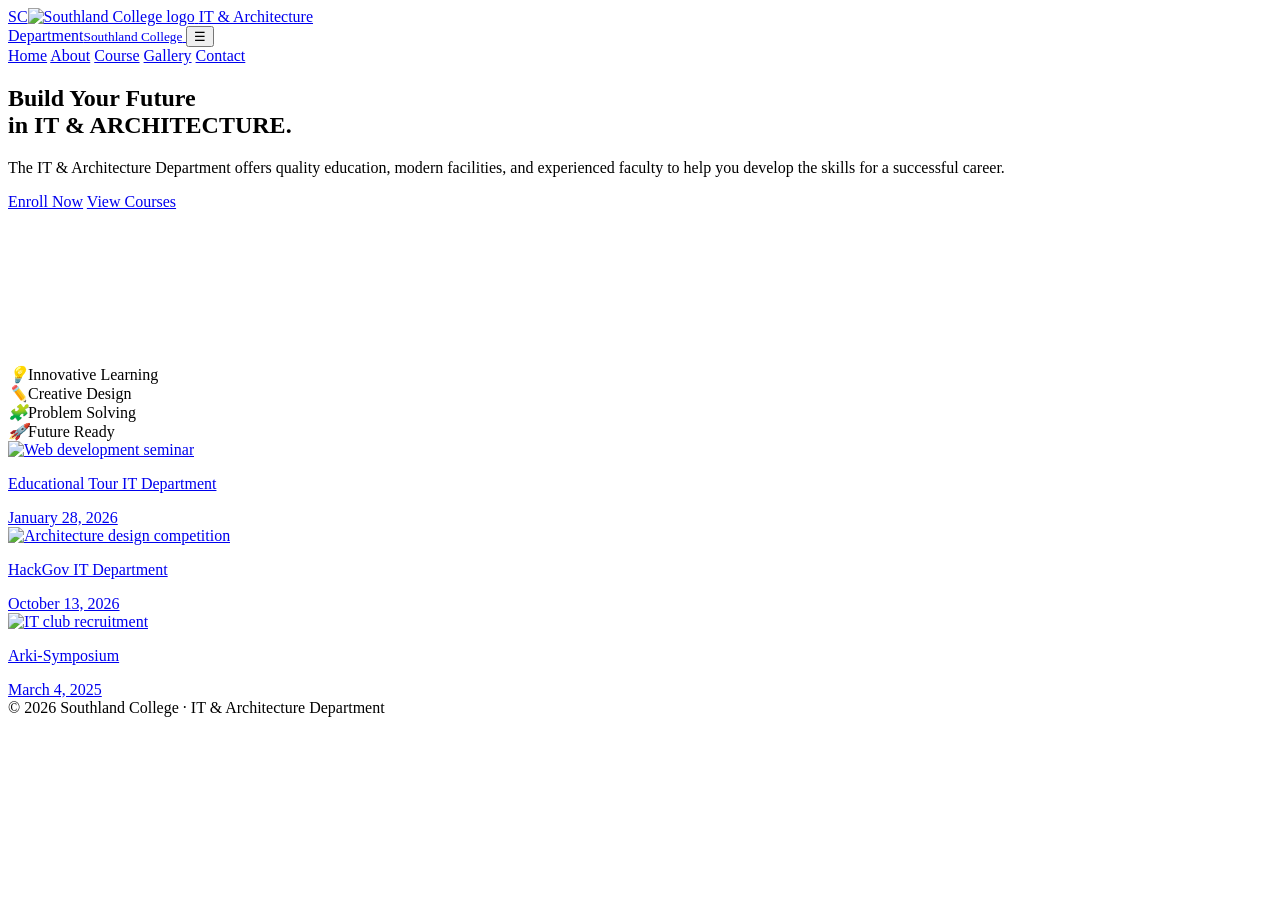
==== index.html @ 95be0781 "Add files via upload" ====
<!DOCTYPE html>
<html lang="en">
<head>
<meta charset="UTF-8">
<meta name="viewport" content="width=device-width, initial-scale=1.0">
<title>Home | IT &amp; Architecture Department</title>
<link rel="stylesheet" href="https://fonts.googleapis.com/css2?family=Poppins:wght@400;500;600;700&display=swap">
<link rel="stylesheet" href="css/style.css">
</head>
<body>

<!-- HEADER -->
<header>
  <div class="wrap bar">
    <a class="brand" href="index.html">
      <span class="logo">SC<img src="images/SECSA logo.jpg" alt="Southland College logo"></span>
      <span class="t">IT &amp; Architecture<br>Department<small>Southland College</small></span>
    </a>
    <button class="menu-btn" onclick="toggleMenu()" aria-label="Menu">☰</button>
    <nav class="nav" id="nav">
      <a href="index.html" class="active">Home</a>
      <a href="about.html">About</a>
      <a href="courses.html">Course</a>
      <a href="gallery.html">Gallery</a>
      <a href="contact.html">Contact</a>
    </nav>
  </div>
</header>

<!-- HERO -->
<section class="hero">
  <div class="intro-content">
    <div class="wrap">
      <h1>Build Your Future<br>in IT &amp; ARCHITECTURE.</h1>
      <p>The IT &amp; Architecture Department offers quality education, modern facilities, and experienced faculty to help you develop the skills for a successful career.</p>
    <div class="btns">
      <a class="btn" href="contact.html">Enroll Now</a>
      <a class="btn alt" href="courses.html">View Courses</a>
    </div>
     <div class="bg-video">
            <video src="video/team-orange.mp4" autoplay muted loop playsinline></video>
        </div>
  </div>
</section>

<!-- FEATURES + LATEST PHOTOS -->
<section class="hexbg">
  <div class="wrap">
    <div class="features">
      <div class="feature"><i>💡</i>Innovative Learning</div>
      <div class="feature"><i>✏️</i>Creative Design</div>
      <div class="feature"><i>🧩</i>Problem Solving</div>
      <div class="feature"><i>🚀</i>Future Ready</div>
    </div>
    <div class="photos">
      <a class="photo-card" href="#">
        <span class="pic"><img src="images/IT01.jpg" alt="Web development seminar"></span>
        <div class="caption"><p class="title">Educational Tour IT Department</p><span class="date">January 28, 2026</span></div>
      </a>
      <a class="photo-card" href="#">
        <span class="pic"><img src="images/IT03.jpg" alt="Architecture design competition"></span>
        <div class="caption"><p class="title">HackGov IT Department</p><span class="date">October 13, 2026</span></div>
      </a>
      <a class="photo-card" href="#">
        <span class="pic"><img src="images/ARCHI04.jpg" alt="IT club recruitment"></span>
        <div class="caption"><p class="title">Arki-Symposium</p><span class="date">March 4, 2025</span></div>
      </a>
    </div>
  </div>
</section>

<!-- FOOTER -->
<footer>© 2026 Southland College · IT &amp; Architecture Department</footer>

<script src="js/main.js"></script>
</body>
</html>
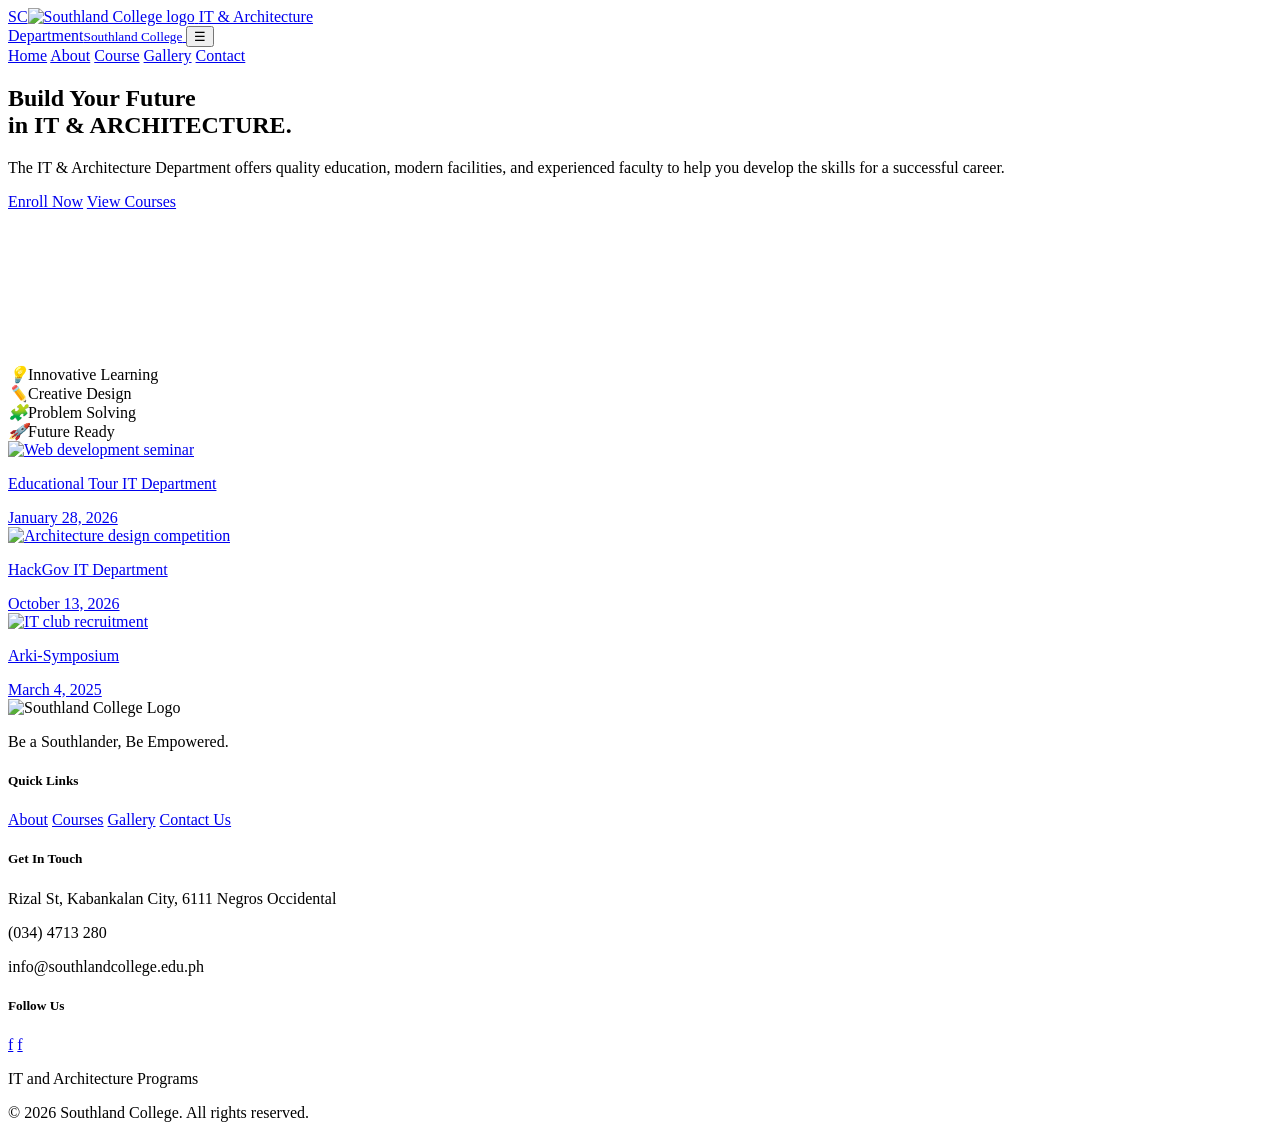
==== commit 78aaed67: "Add files via upload" ====
--- a/index.html
+++ b/index.html
@@ -38,7 +38,7 @@
       <a class="btn alt" href="courses.html">View Courses</a>
     </div>
      <div class="bg-video">
-            <video src="video/team-orange.mp4" autoplay muted loop playsinline></video>
+            <video src="video/secsa.mp4" autoplay muted loop playsinline></video>
         </div>
   </div>
 </section>
@@ -69,8 +69,52 @@
   </div>
 </section>
 
+
 <!-- FOOTER -->
-<footer>© 2026 Southland College · IT &amp; Architecture Department</footer>
+<footer class="footer">
+    <div class="footer-container">
+
+        <!-- SCHOOL LOGO -->
+        <div class="footer-col footer-brand">
+            <img src="images/sc-logo-min.png" alt="Southland College Logo">
+            <p>Be a Southlander, Be Empowered.</p>
+        </div>
+
+        <!-- QUICK LINKS -->
+        <div class="footer-col">
+            <h5>Quick Links</h5>
+            <a href="about.html">About</a>
+            <a href="courses.html">Courses</a>
+            <a href="gallery.html">Gallery</a>
+            <a href="contact.html">Contact Us</a>
+        </div>
+
+        <!-- CONTACT INFORMATION -->
+        <div class="footer-col">
+            <h5>Get In Touch</h5>
+            <p>Rizal St, Kabankalan City, 6111 Negros Occidental</p>
+            <p>(034) 4713 280</p>
+            <p>info@southlandcollege.edu.ph</p>
+        </div>
+
+        <!-- SOCIAL MEDIA -->
+        <div class="footer-col">
+            <h5>Follow Us</h5>
+            <div class="social-links">
+                <a href="https://www.facebook.com/SCBSIT">f</a>
+                <a href="https://www.facebook.com/profile.php?id=100076249831275">f</a>
+            </div>
+        </div>
+
+    </div>
+
+    <!-- FOOTER BOTTOM -->
+    <div class="footer-bottom">
+        <p> IT and Architecture Programs</p>
+        <p>© 2026 Southland College. All rights reserved.</p>
+
+    </div>
+</footer>
 
 <script src="js/main.js"></script>
 </body>
